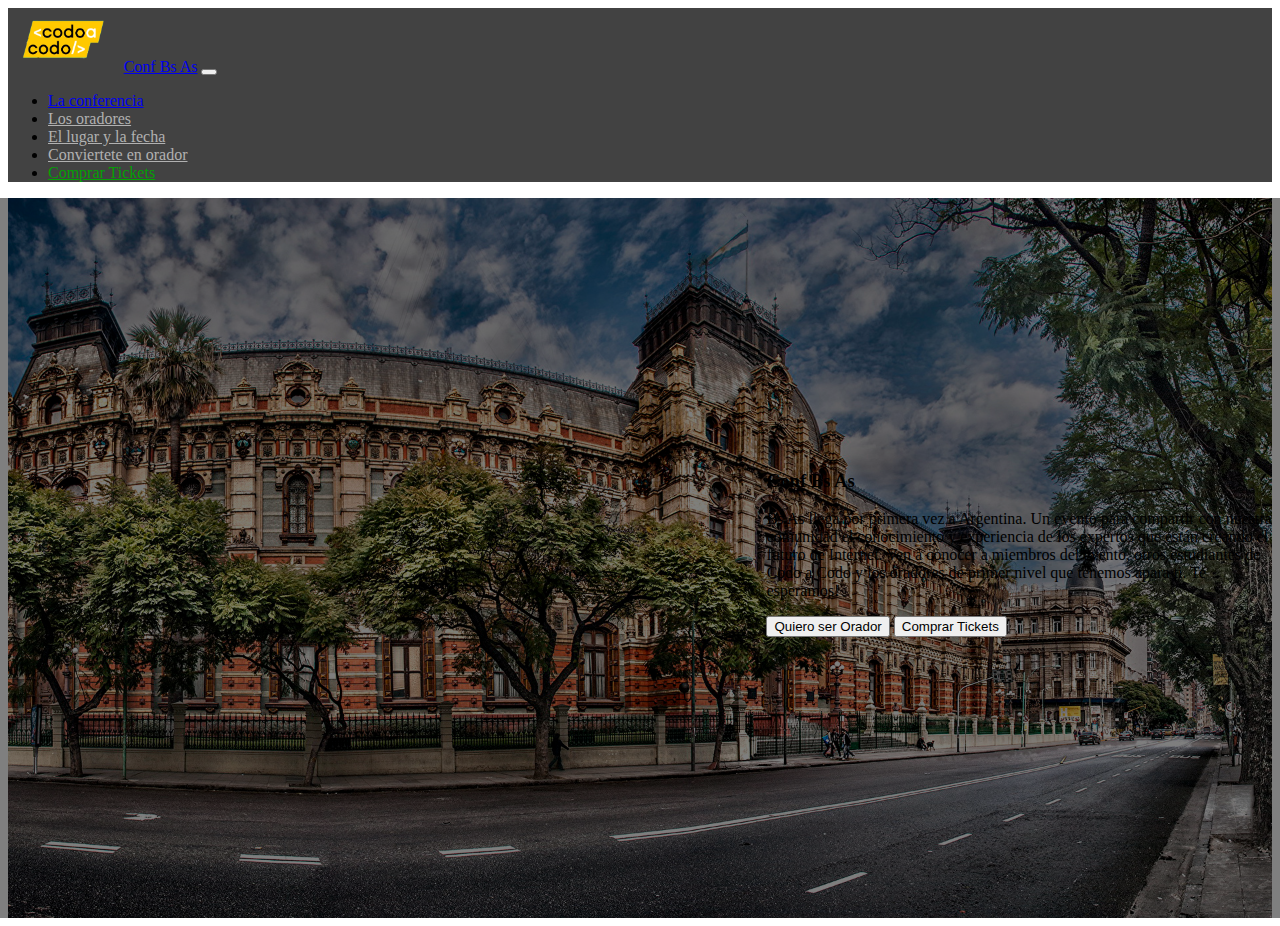
==== index.html @ 06089e5a "Primera parte terminada de la pagina" ====
<!DOCTYPE html>
<html lang="es">

<head>
    <meta charset="UTF-8">
    <meta http-equiv="X-UA-Compatible" content="IE=edge">
    <meta name="viewport" content="width=device-width, initial-scale=1.0">
    <link href="https://cdn.jsdelivr.net/npm/bootstrap@5.3.0-alpha3/dist/css/bootstrap.min.css" rel="stylesheet"
        integrity="sha384-KK94CHFLLe+nY2dmCWGMq91rCGa5gtU4mk92HdvYe+M/SXH301p5ILy+dN9+nJOZ" crossorigin="anonymous">
    <link rel="stylesheet" href="style/style.css">
    <title>T.P. Integrador</title>
</head>

<body>

    <header>

        <nav class="navbar navbar-expand-lg p-2 mb-0 bg-header">
            <div class="container-fluid">

                <img class="img-fluid rounded float-start logocac" src="assets/codoacodo.png" alt="Logo Codo a Codo">
                <a class="navbar-brand text-white" href="#">Conf Bs As</a>

                <button class="navbar-toggler" type="button" data-bs-toggle="collapse" data-bs-target="#navbarNav"
                    aria-controls="navbarNav" aria-expanded="false" aria-label="Toggle navigation">
                    <span class="navbar-toggler-icon"></span>
                </button>

                <div class="collapse navbar-collapse justify-content-end" id="navbarNav">
                    <ul class="navbar-nav ">
                        <li class="nav-item ">
                            <a class="nav-link active text-white" aria-current="page" href="#">La conferencia</a>
                        </li>
                        <li class="nav-item">
                            <a class="nav-link headerItem" href="#">Los oradores</a>
                        </li>
                        <li class="nav-item">
                            <a class="nav-link headerItem" href="#">El lugar y la fecha</a>
                        </li>
                        <li class="nav-item">
                            <a class="nav-link headerItem " href="#">Conviertete en orador</a>
                        </li>
                        <li class="nav-item">
                            <a class="nav-link headerCompra" href="#">Comprar Tickets</a>
                        </li>
                    </ul>
                </div>
            </div>
        </nav>

    </header>

    <main>
        <div class="container-fluid bg-secondary bg-primerFondo">

            <div class="container-fluid caja-primerFondo">
                
                <div class="row text-white" >
                    <h3>Conf Bs As</h3>
                </div>
                
                <div class="row text-white ">
                    <div class="col-md-4">
                        <p>Bs As llega por primera vez a Argentina. Un evento para compartir con nuestra comunidad el
                        conocimiento y experiencia de los expertos que están creando el futuro de Internet. Ven a
                        conocer a miembros del evento, otros estudiantes de Codo a Codo y los oradores de primer nivel
                        que tenemos apara ti. Te esperamos!</p>
                    </div>
                </div>
                
                <div class="row">
                    <button type="button" class="btn btn-outline-light col-md-1 m-2">Quiero ser Orador</button>
                    <button type="button" class="btn btn-success col-md-1 m-2">Comprar Tickets</button>
                </div>

            </div>
            
        </div>

        <div class="container-fluid oradores">
            <div></div>
        </div>

    </main>
</body>
<script src="https://cdn.jsdelivr.net/npm/bootstrap@5.3.0-alpha3/dist/js/bootstrap.bundle.min.js"
    integrity="sha384-ENjdO4Dr2bkBIFxQpeoTz1HIcje39Wm4jDKdf19U8gI4ddQ3GYNS7NTKfAdVQSZe"
    crossorigin="anonymous"></script>

</html>
---- style/style.css ----
.logocac{
    height: 4rem;
}

.bg-header{
    background-color:rgb(66, 66, 66);
}

.headerItem{
    color: rgb(177, 177, 177);
}

.headerCompra{
    color: rgb(4, 160, 4);
}

.bg-primerFondo{
    background-image: url("../assets/ba1.jpg");
    background-repeat: no-repeat;
    background-size: cover; 
    background-position: bottom;
    height: 45rem;
    width: 100%;
}

.bg-primerFondo::before{
    left: 0;
    width: 100%;
    height: 45rem;
    opacity: 0.5;
    background-color: #000;
    position: absolute;
    display: block;
    content: "";
}

.caja-primerFondo{
    margin-left: 60%;
    padding-top: 20%;
    position: relative;
}

@media screen and (max-width: 1025px) {
    .bg-primerFondo{
        height: 35rem;
        align-content: center
    }

    .bg-primerFondo::before{
        height: 25rem;
    }

    .caja-primerFondo{
        margin-left: 20%;
        padding-top: 10%;
        position: relative;
    }
  }

  @media screen and (max-width: 426px) {
    .bg-primerFondo{
        height: 25rem;
        align-content: center
    }

    .bg-primerFondo::before{
        height: 25rem;
    }


    .caja-primerFondo{
        width: 250px;
        margin: 0;
        padding: 0  ;
        padding-top: 0;
        position: relative;
        
    }
  }
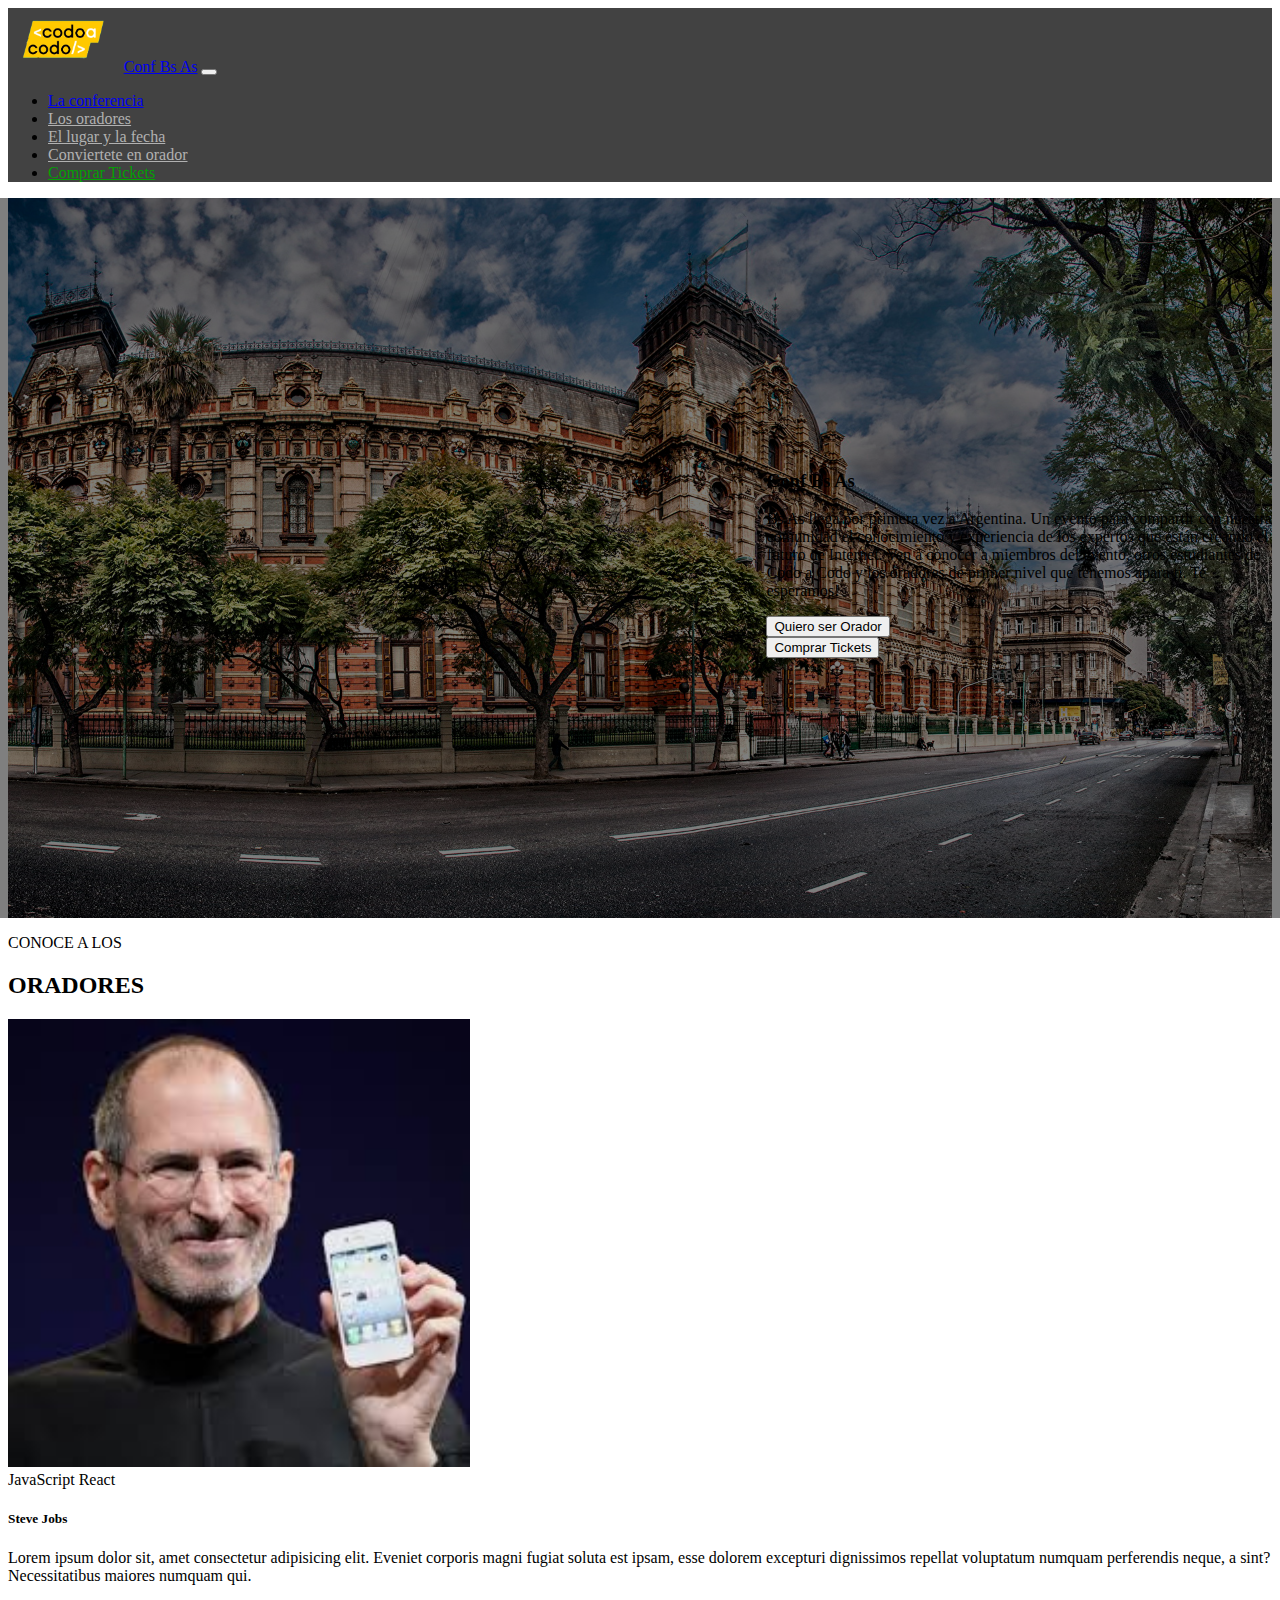
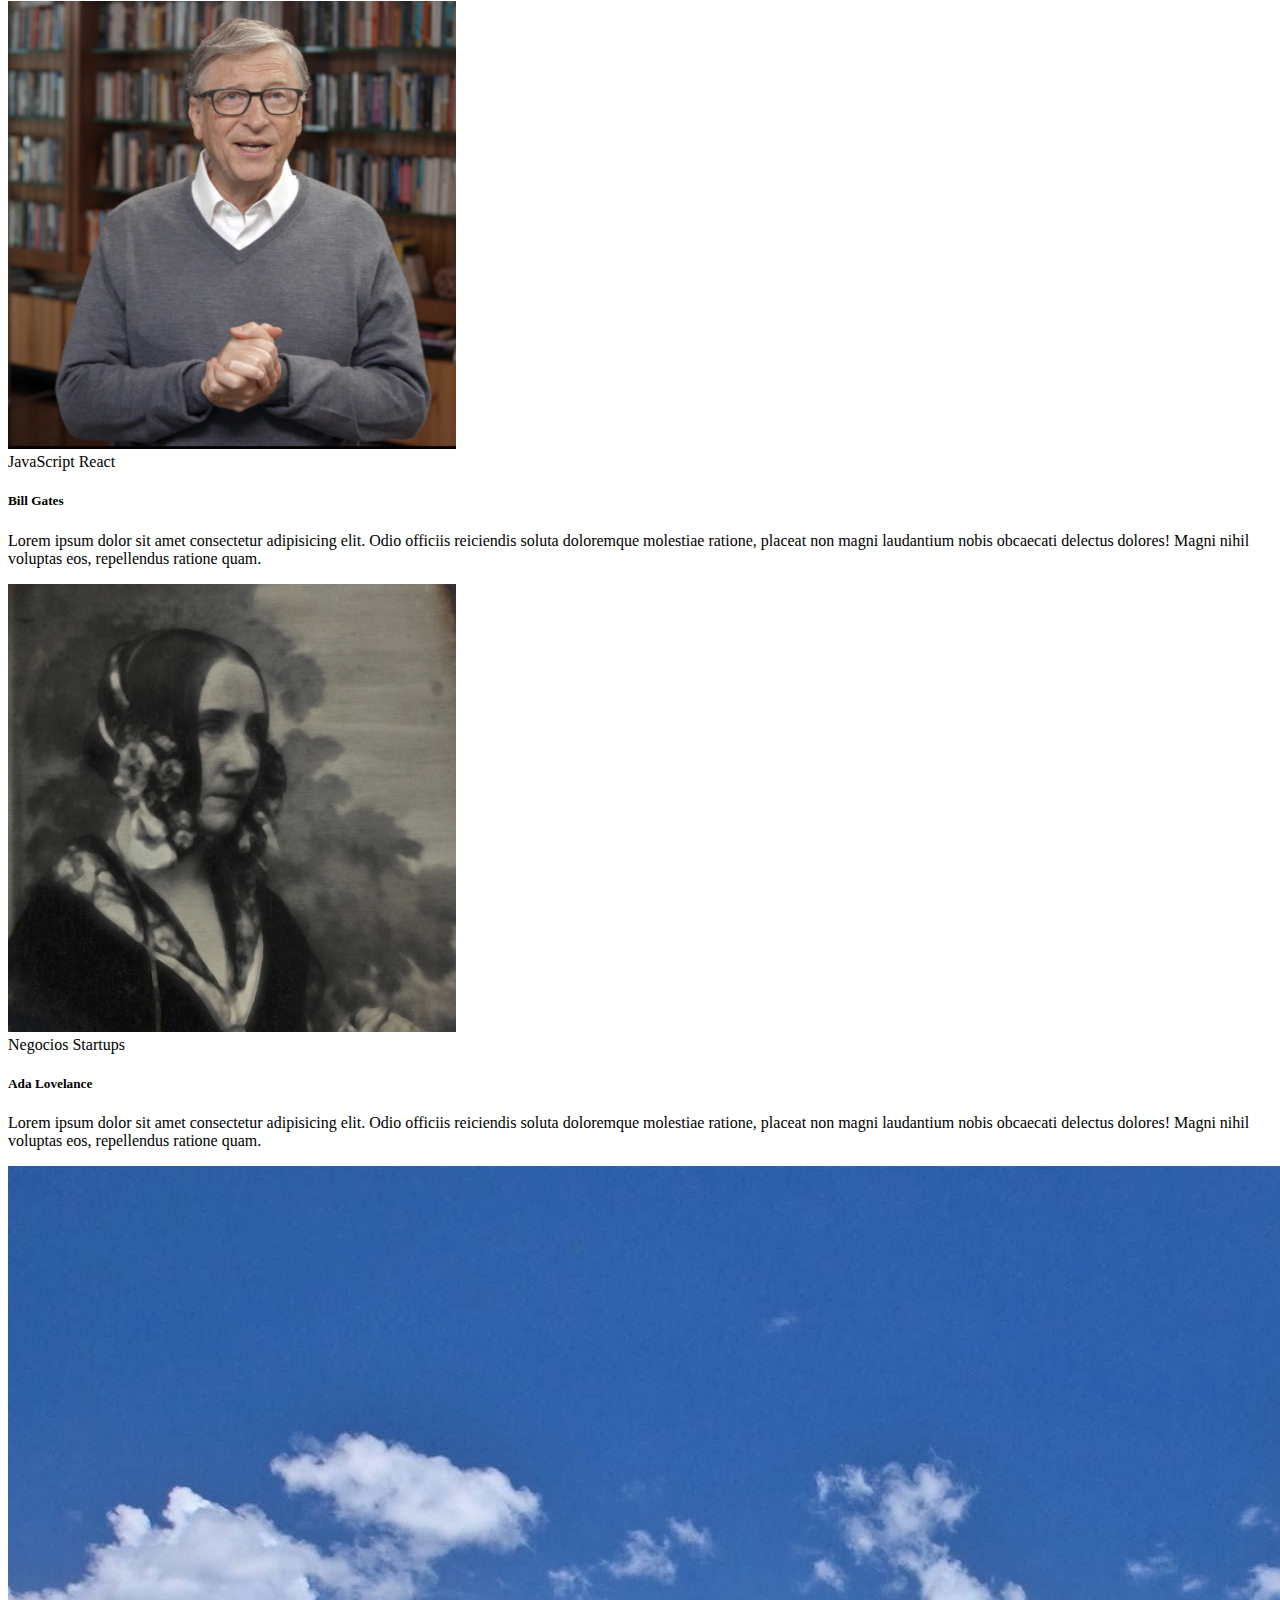
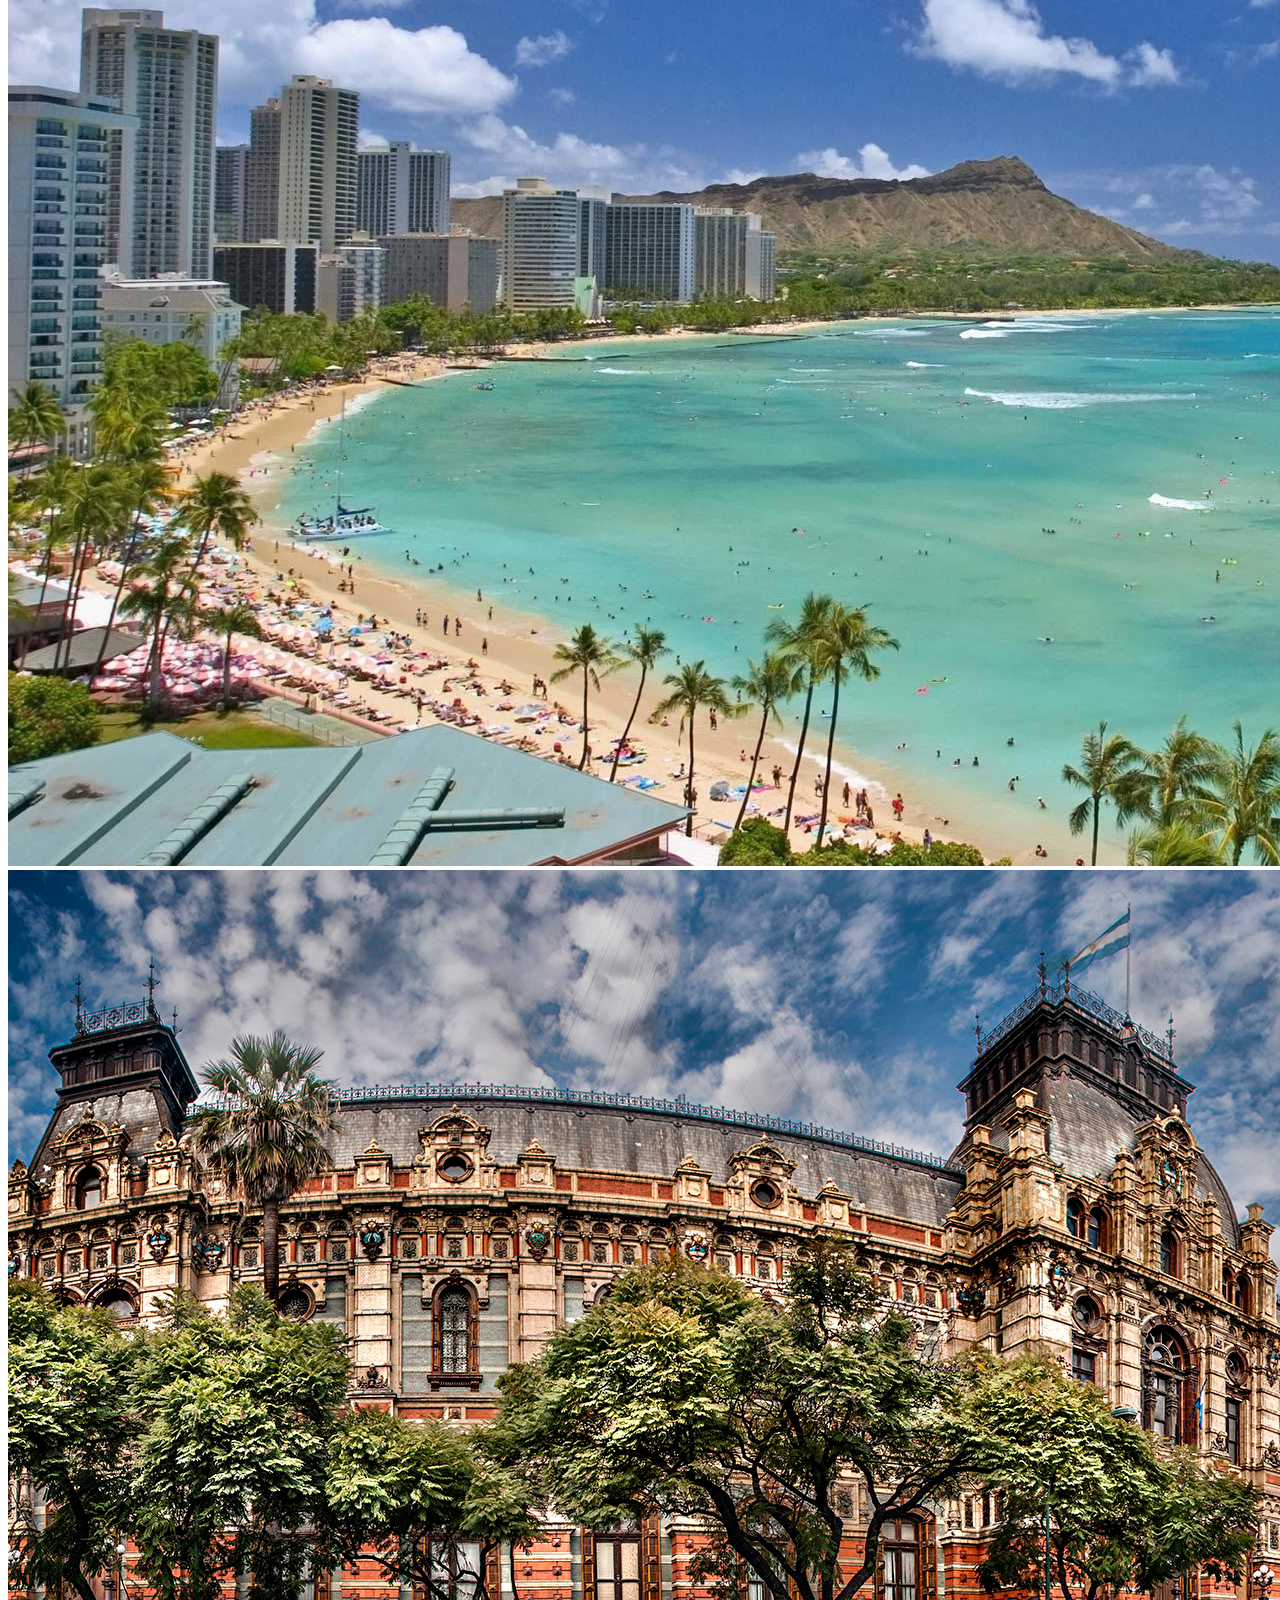
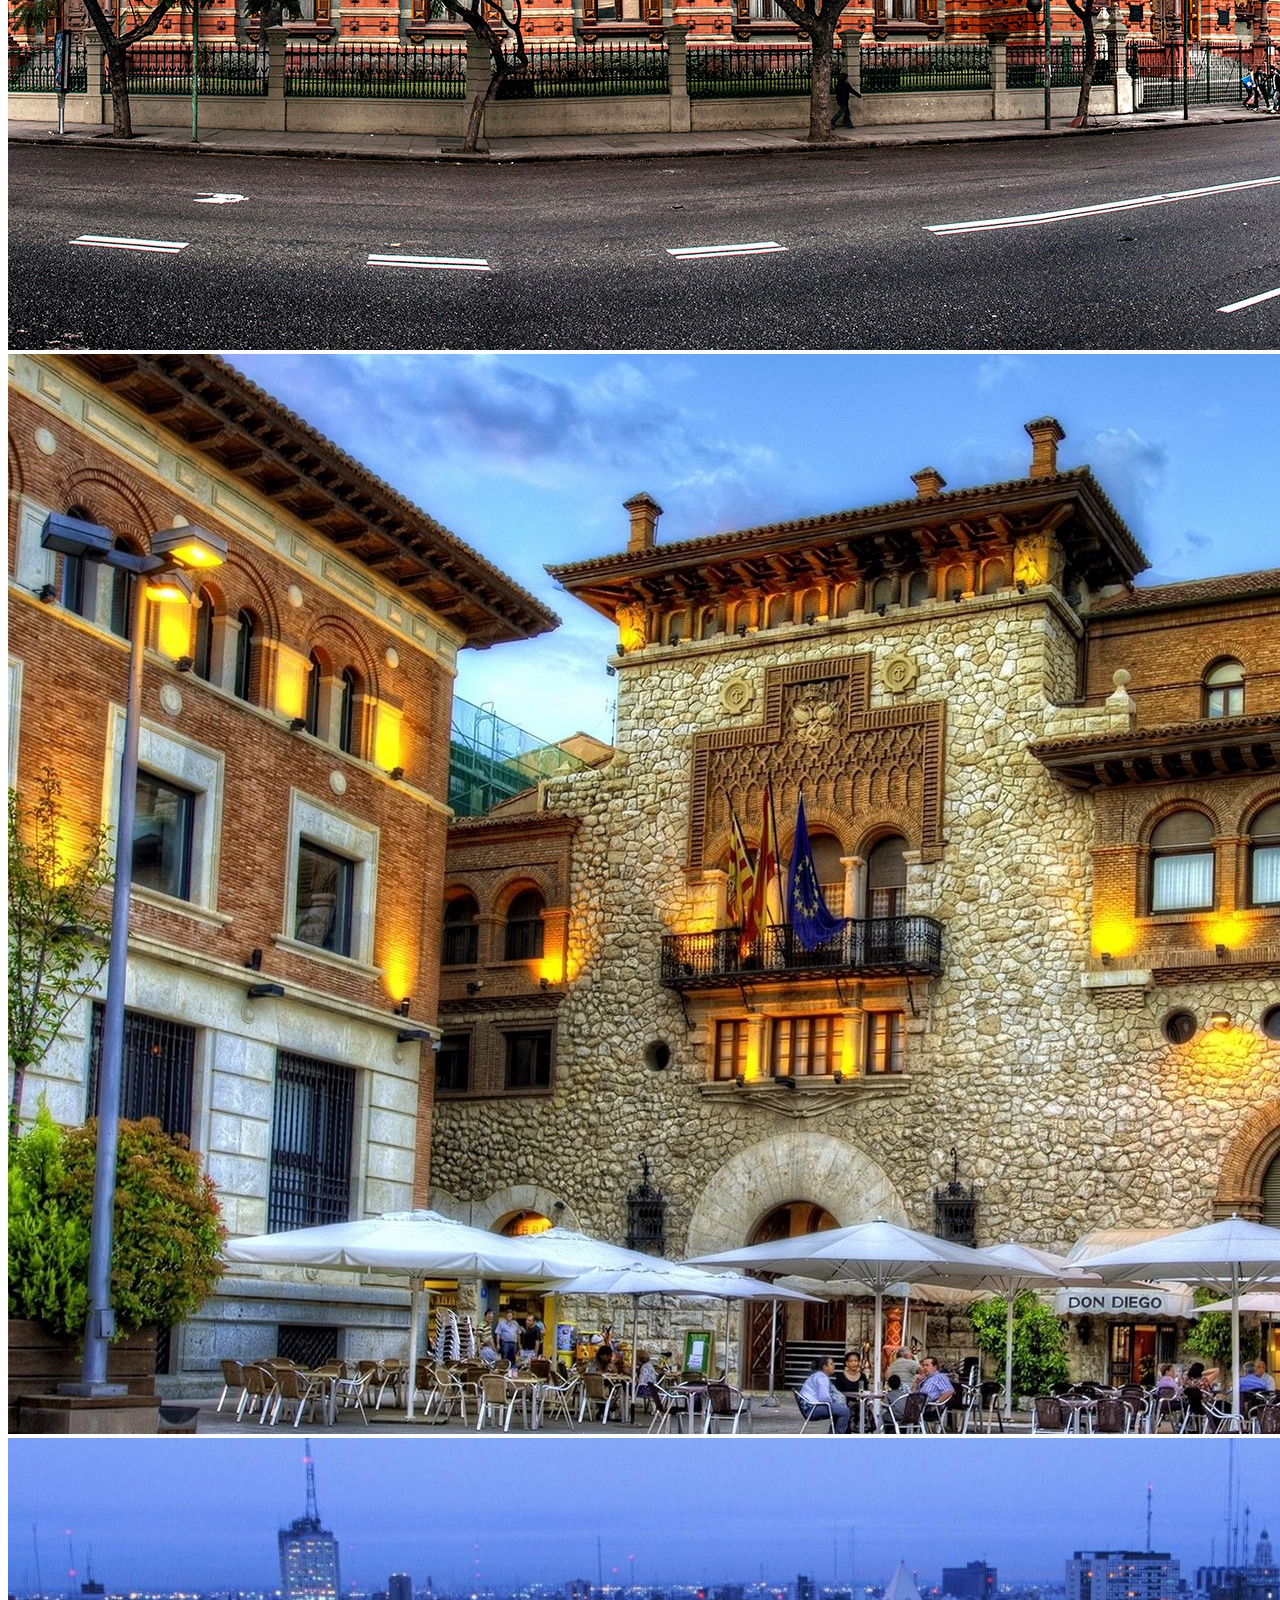
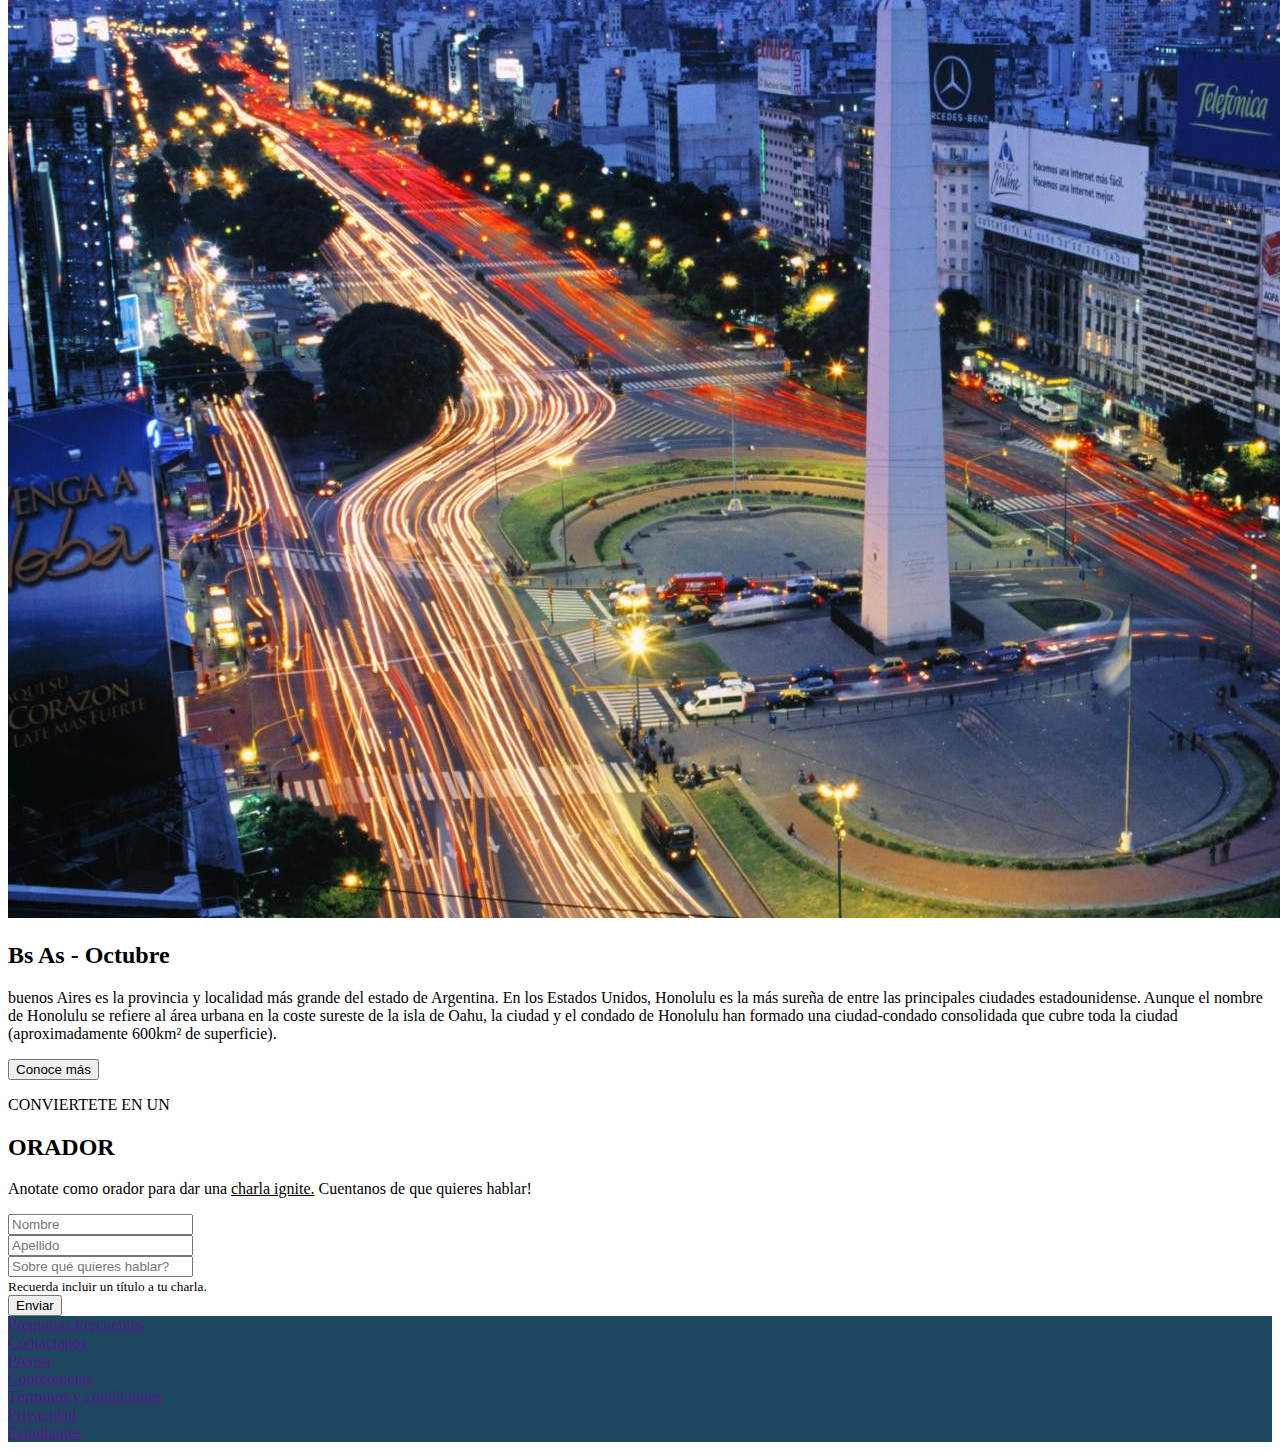
==== commit 559bed03: "TP terminado" ====
--- a/index.html
+++ b/index.html
@@ -51,37 +51,179 @@
     </header>
 
     <main>
-        <div class="container-fluid bg-secondary bg-primerFondo">
+        <div class="container-fluid bg-secondary bg-primerFondo ">
 
             <div class="container-fluid caja-primerFondo">
-                
-                <div class="row text-white" >
-                    <h3>Conf Bs As</h3>
-                </div>
-                
-                <div class="row text-white ">
-                    <div class="col-md-4">
+
+                <div class="row text-white">
+                    <div class="col">
+                        <h3>Conf Bs As</h3>
+                    </div>
+                    
+                </div>
+
+                <div class="row text-white">
+                    <div class="col-md-10">
                         <p>Bs As llega por primera vez a Argentina. Un evento para compartir con nuestra comunidad el
-                        conocimiento y experiencia de los expertos que están creando el futuro de Internet. Ven a
-                        conocer a miembros del evento, otros estudiantes de Codo a Codo y los oradores de primer nivel
-                        que tenemos apara ti. Te esperamos!</p>
-                    </div>
-                </div>
-                
+                            conocimiento y experiencia de los expertos que están creando el futuro de Internet. Ven a
+                            conocer a miembros del evento, otros estudiantes de Codo a Codo y los oradores de primer
+                            nivel
+                            que tenemos apara ti. Te esperamos!</p>
+                    </div>
+                </div>
+
                 <div class="row">
-                    <button type="button" class="btn btn-outline-light col-md-1 m-2">Quiero ser Orador</button>
-                    <button type="button" class="btn btn-success col-md-1 m-2">Comprar Tickets</button>
-                </div>
-
-            </div>
-            
-        </div>
-
-        <div class="container-fluid oradores">
-            <div></div>
+                    <div class="col">
+                        <button type="button" class="btn btn-outline-light">Quiero ser Orador</button>
+                    </div>
+                    <div class="col">
+                        <button type="button" class="btn btn-success">Comprar Tickets</button>
+                    </div>
+                    
+                </div>
+
+            </div>
+
+        </div>
+
+        <div class="container-fluid">
+            <div class="m-3 text-center justify-content-center">
+                <p>CONOCE A LOS</p>
+                <h2 class="font-weight-bold">ORADORES</h2>
+            </div>
+            <div class="row justify-content-center">
+                <div class="col-md-3">
+                    <div class="card">
+                        <img src="assets/steve.jpg" class="card-img-top foto" alt="Foto de Steve Jobs">
+                        <div class="card-body">
+                            <span class="badge bg-warning">JavaScript</span>
+                            <span class="badge bg-primary">React</span>
+                            <h5 class="card-title">Steve Jobs</h5>
+                            <p class="card-text">Lorem ipsum dolor sit, amet consectetur adipisicing elit. Eveniet
+                                corporis magni fugiat soluta est ipsam, esse dolorem excepturi dignissimos repellat
+                                voluptatum numquam perferendis neque, a sint? Necessitatibus maiores numquam qui.</p>
+                        </div>
+                    </div>
+                </div>
+                <div class="col-md-3">
+                    <div class="card">
+                        <img src="assets/bill.jpg" class="card-img-top foto" alt="Foto de Bill Gates">
+                        <div class="card-body">
+                            <span class="badge bg-warning">JavaScript</span>
+                            <span class="badge bg-primary">React</span>
+                            <h5 class="card-title">Bill Gates</h5>
+                            <p class="card-text">Lorem ipsum dolor sit amet consectetur adipisicing elit. Odio officiis
+                                reiciendis soluta doloremque molestiae ratione, placeat non magni laudantium nobis
+                                obcaecati delectus dolores! Magni nihil voluptas eos, repellendus ratione quam.</p>
+                        </div>
+                    </div>
+                </div>
+                <div class="col-md-3">
+                    <div class="card">
+                        <img src="assets/ada.jpeg" class="card-img-top foto" alt="Foto de Ada Lovelance">
+                        <div class="card-body">
+                            <span class="badge bg-secondary">Negocios</span>
+                            <span class="badge bg-danger">Startups</span>
+                            <h5 class="card-title">Ada Lovelance</h5>
+                            <p class="card-text">Lorem ipsum dolor sit amet consectetur adipisicing elit. Odio officiis
+                                reiciendis soluta doloremque molestiae ratione, placeat non magni laudantium nobis
+                                obcaecati delectus dolores! Magni nihil voluptas eos, repellendus ratione quam.</p>
+                        </div>
+                    </div>
+                </div>
+            </div>
+        </div>
+
+        <div class="container-fluid mt-5 mb-3">
+            <div class="row">
+                <div class="col-md-6 bg-dark">
+                    <div id="carouselExampleSlidesOnly" class="carousel slide" data-ride="carousel">
+                        <div class="carousel-inner">
+                          <div class="carousel-item active">
+                            <img class="d-block w-100" src="assets/honolulu.jpg" alt="Foto de Honolulu">
+                          </div>
+                          <div class="carousel-item">
+                            <img class="d-block w-100" src="assets/hawaii.jpg" alt="Foto de hawaii">
+                          </div>
+                          <div class="carousel-item">
+                            <img class="d-block w-100" src="assets/hawaii2.jpg" alt="Foto de hawaii">
+                          </div>
+                          <div class="carousel-item">
+                            <img class="d-block w-100" src="assets/hawaii3.jpg" alt="Foto de hawaii">
+                          </div>
+                        </div>
+                      </div>
+                </div>
+                <div class="col-md-6 bg-dark text-white">
+                    <h2>Bs As - Octubre</h2>
+                    <p>buenos Aires es la provincia y localidad más grande del estado de Argentina. En los Estados
+                        Unidos, Honolulu es la más sureña de entre las principales ciudades estadounidense. Aunque el
+                        nombre de Honolulu se refiere al área urbana en la coste sureste de la isla de Oahu, la ciudad y
+                        el condado de Honolulu han formado una ciudad-condado consolidada que cubre toda la ciudad
+                        (aproximadamente 600km&sup2; de superficie).</p>
+                    <button type="button" class="btn btn-outline-light m-2">Conoce más</button>
+                </div>
+            </div>
+        </div>
+
+        <div class="container text-center justify-content-center mb-5">
+            <p>CONVIERTETE EN UN</p>
+            <h2 class="font-weight-bold">ORADOR</h2>
+            <p>Anotate como orador para dar una <u>charla ignite.</u> Cuentanos de que quieres hablar!</p>
+            <form>
+                <div class="row mb-3">
+                    <div class="col">
+                        <input type="text" class="form-control" id="nombre" placeholder="Nombre">
+                    </div>
+                    <div class="col">
+                        <input type="text" class="form-control" id="apellido" placeholder="Apellido">
+                    </div>
+                </div>
+                <div class="row mb-3">
+                    <div class="col">
+                        <input type="text" class="form-control" id="temaCharla" placeholder="Sobre qué quieres hablar?">
+                        
+                    </div>
+                    <small class="text-start ">Recuerda incluir un título a tu charla.</small>
+                </div>
+                <button type="submit" class="btn btn-success w-100">Enviar</button>
+            </form>
         </div>
 
     </main>
+
+
+    <footer class="bg-footer p-3">
+        <div class="container-fluid">
+            <div class="row justify-content-center text-white">
+                <div class="col-1">
+                    <a class="nav-link" href="">Preguntas Frecuentes</a>
+                </div>
+                <div class="col-1">
+                    <a class="nav-link" href="">Contáctanos</a>
+                </div>
+                <div class="col-1">
+                    <a class="nav-link" href="">Prensa</a>
+                </div>
+                <div class="col-1">
+                    <a class="nav-link" href="">Conferencias</a>
+                </div>
+                <div class="col-1">
+                    <a class="nav-link" href="">Términos y condiciones</a>
+                </div>
+                <div class="col-1">
+                    <a class="nav-link" href="">Privacidad</a>
+                </div>
+                <div class="col-1">
+                    <a class="nav-link" href="">Estudiantes</a>
+                </div>
+            </div>
+    
+        </div>
+    </footer>
+      
+      
+
 </body>
 <script src="https://cdn.jsdelivr.net/npm/bootstrap@5.3.0-alpha3/dist/js/bootstrap.bundle.min.js"
     integrity="sha384-ENjdO4Dr2bkBIFxQpeoTz1HIcje39Wm4jDKdf19U8gI4ddQ3GYNS7NTKfAdVQSZe"
--- a/style/style.css
+++ b/style/style.css
@@ -38,6 +38,16 @@
     margin-left: 60%;
     padding-top: 20%;
     position: relative;
+    width: 32rem;
+}
+
+
+.foto {
+    height: 28rem;
+}
+
+.bg-footer{
+    background-color:#1E4860;
 }
 
 @media screen and (max-width: 1025px) {
@@ -75,5 +85,6 @@
         padding-top: 0;
         position: relative;
         
+   
     }
   }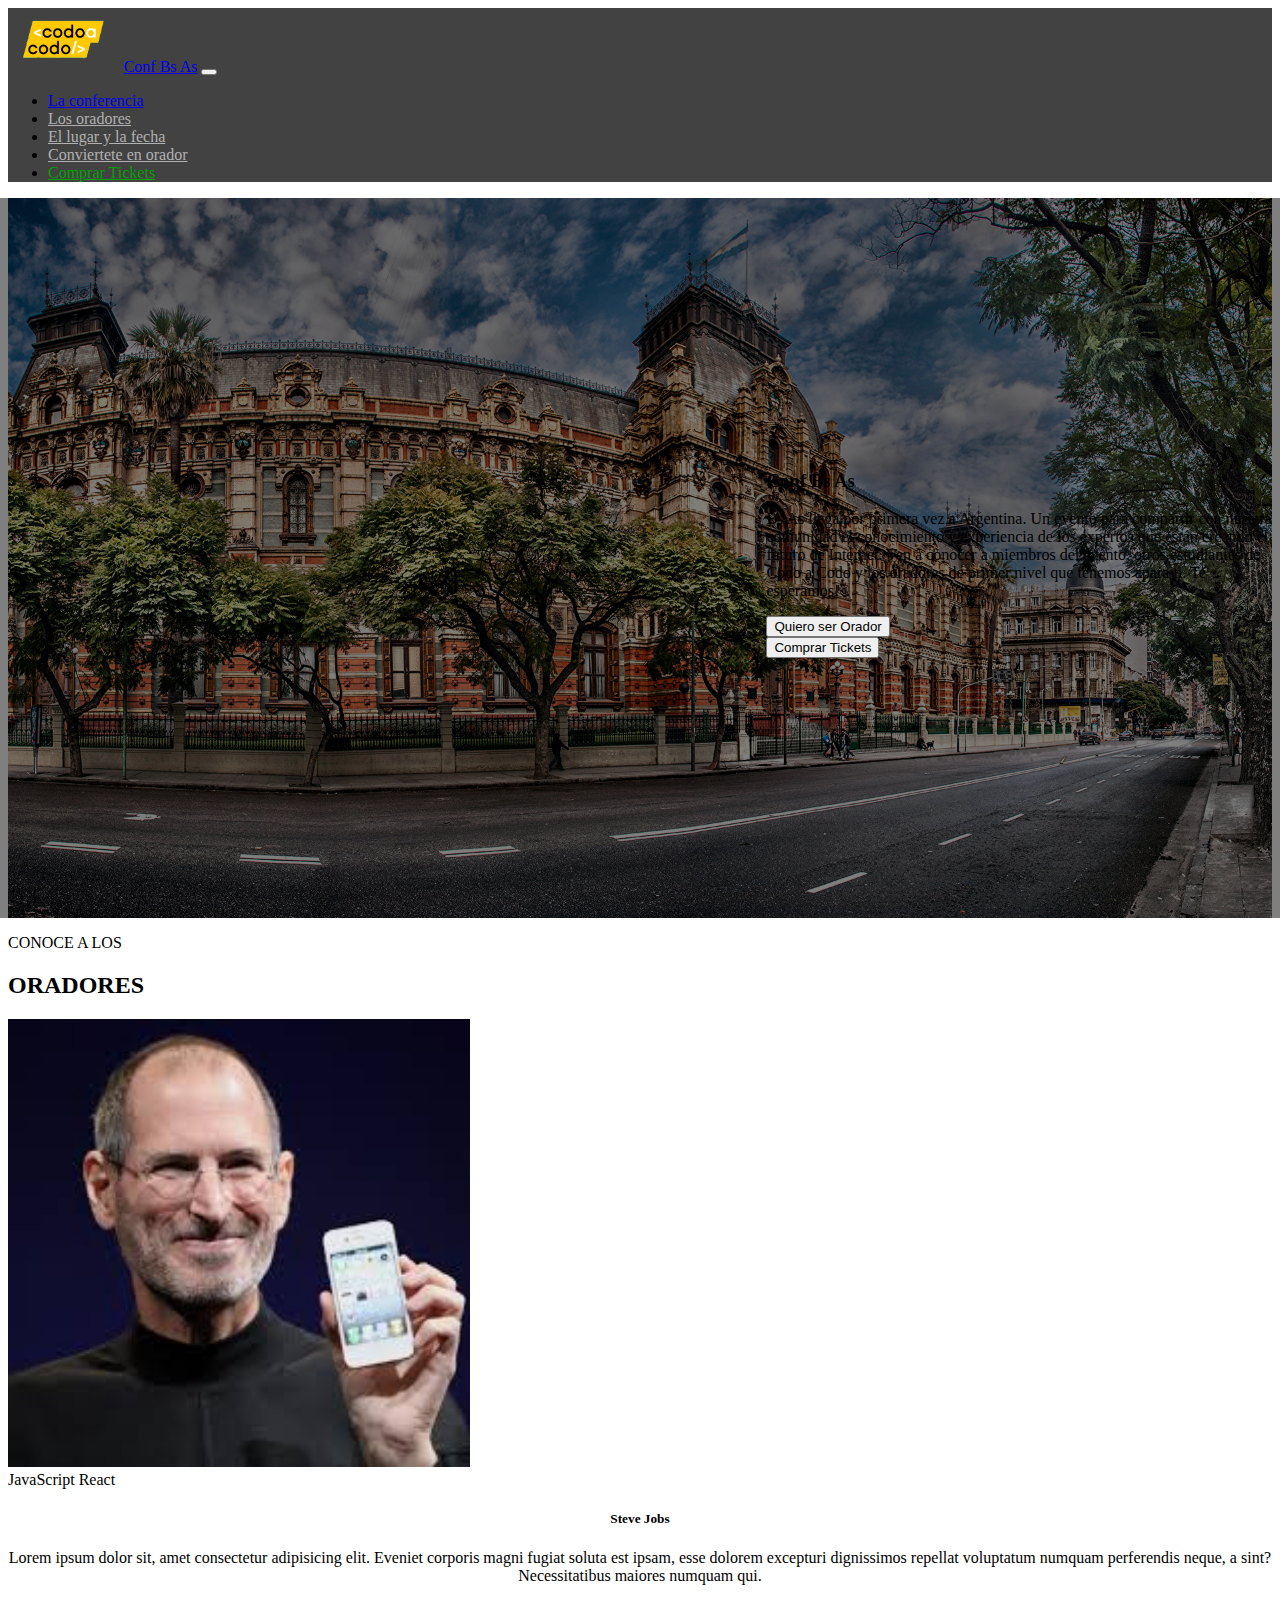
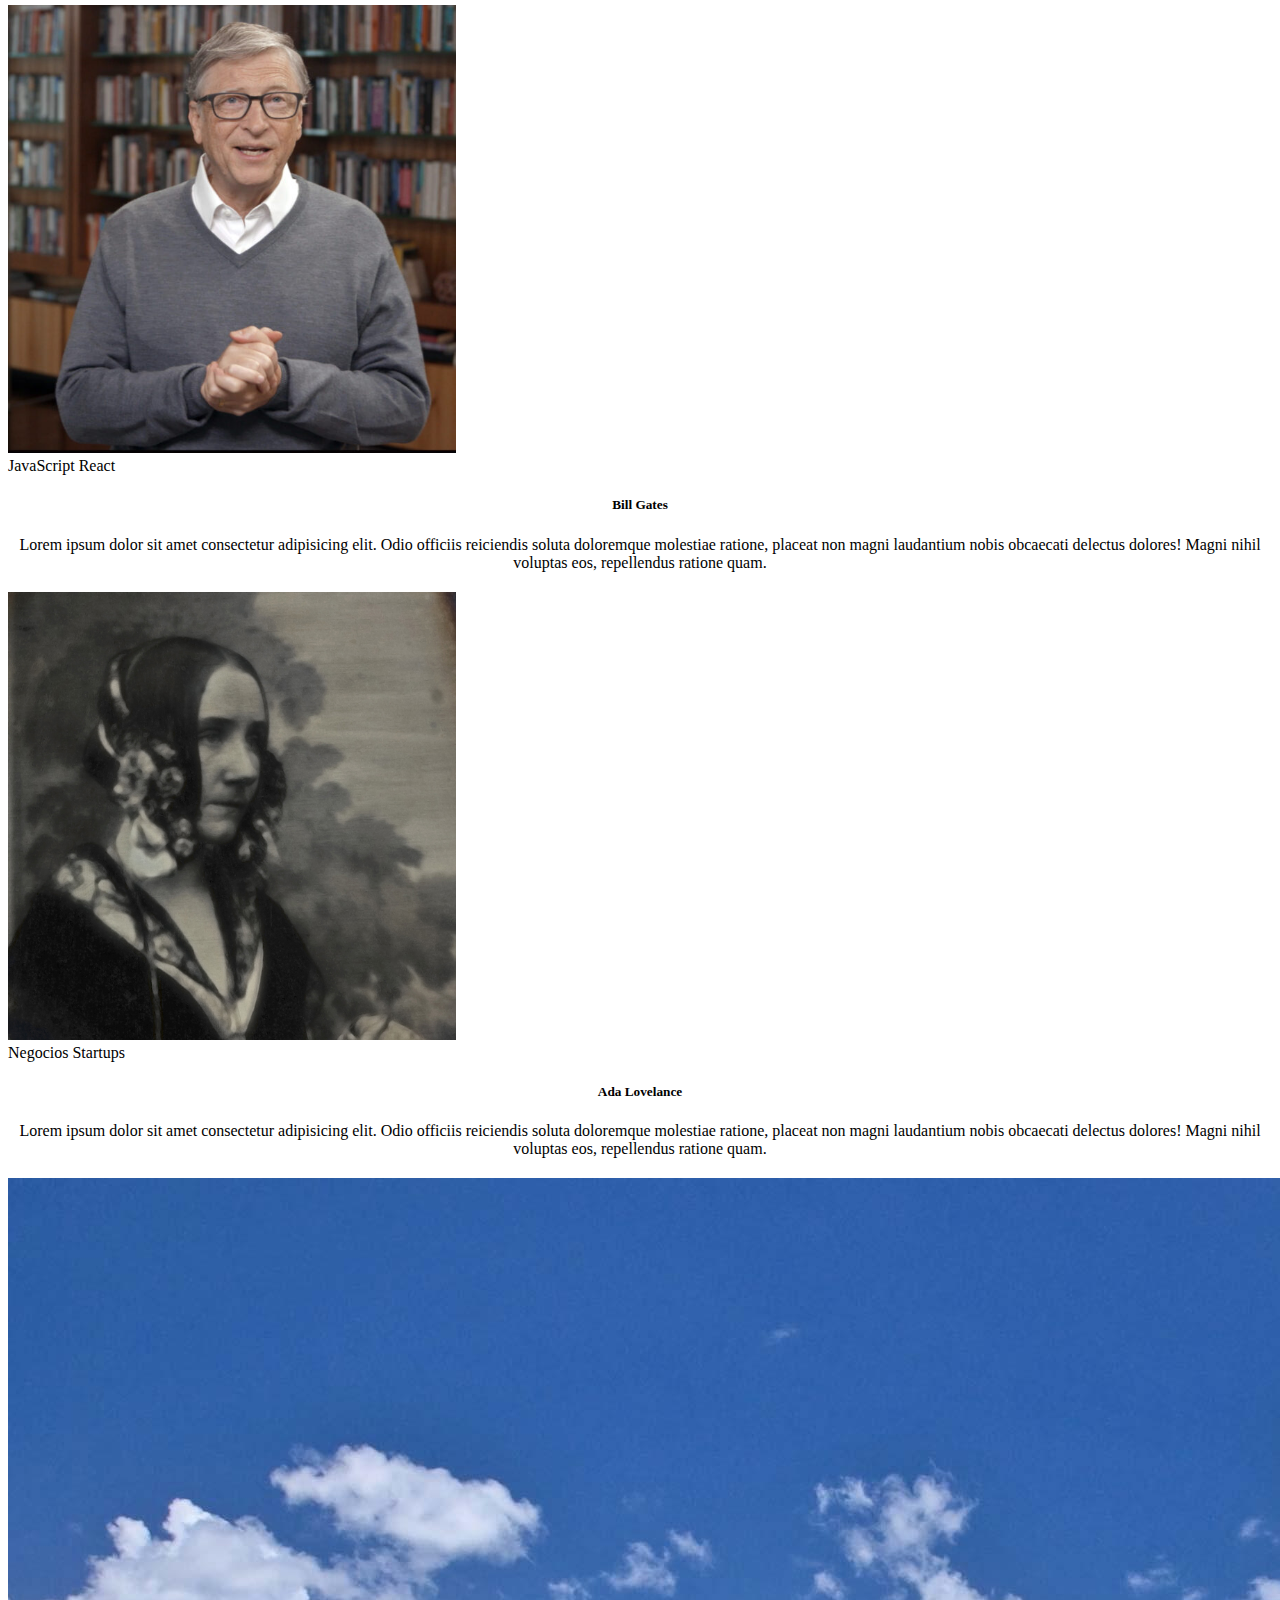
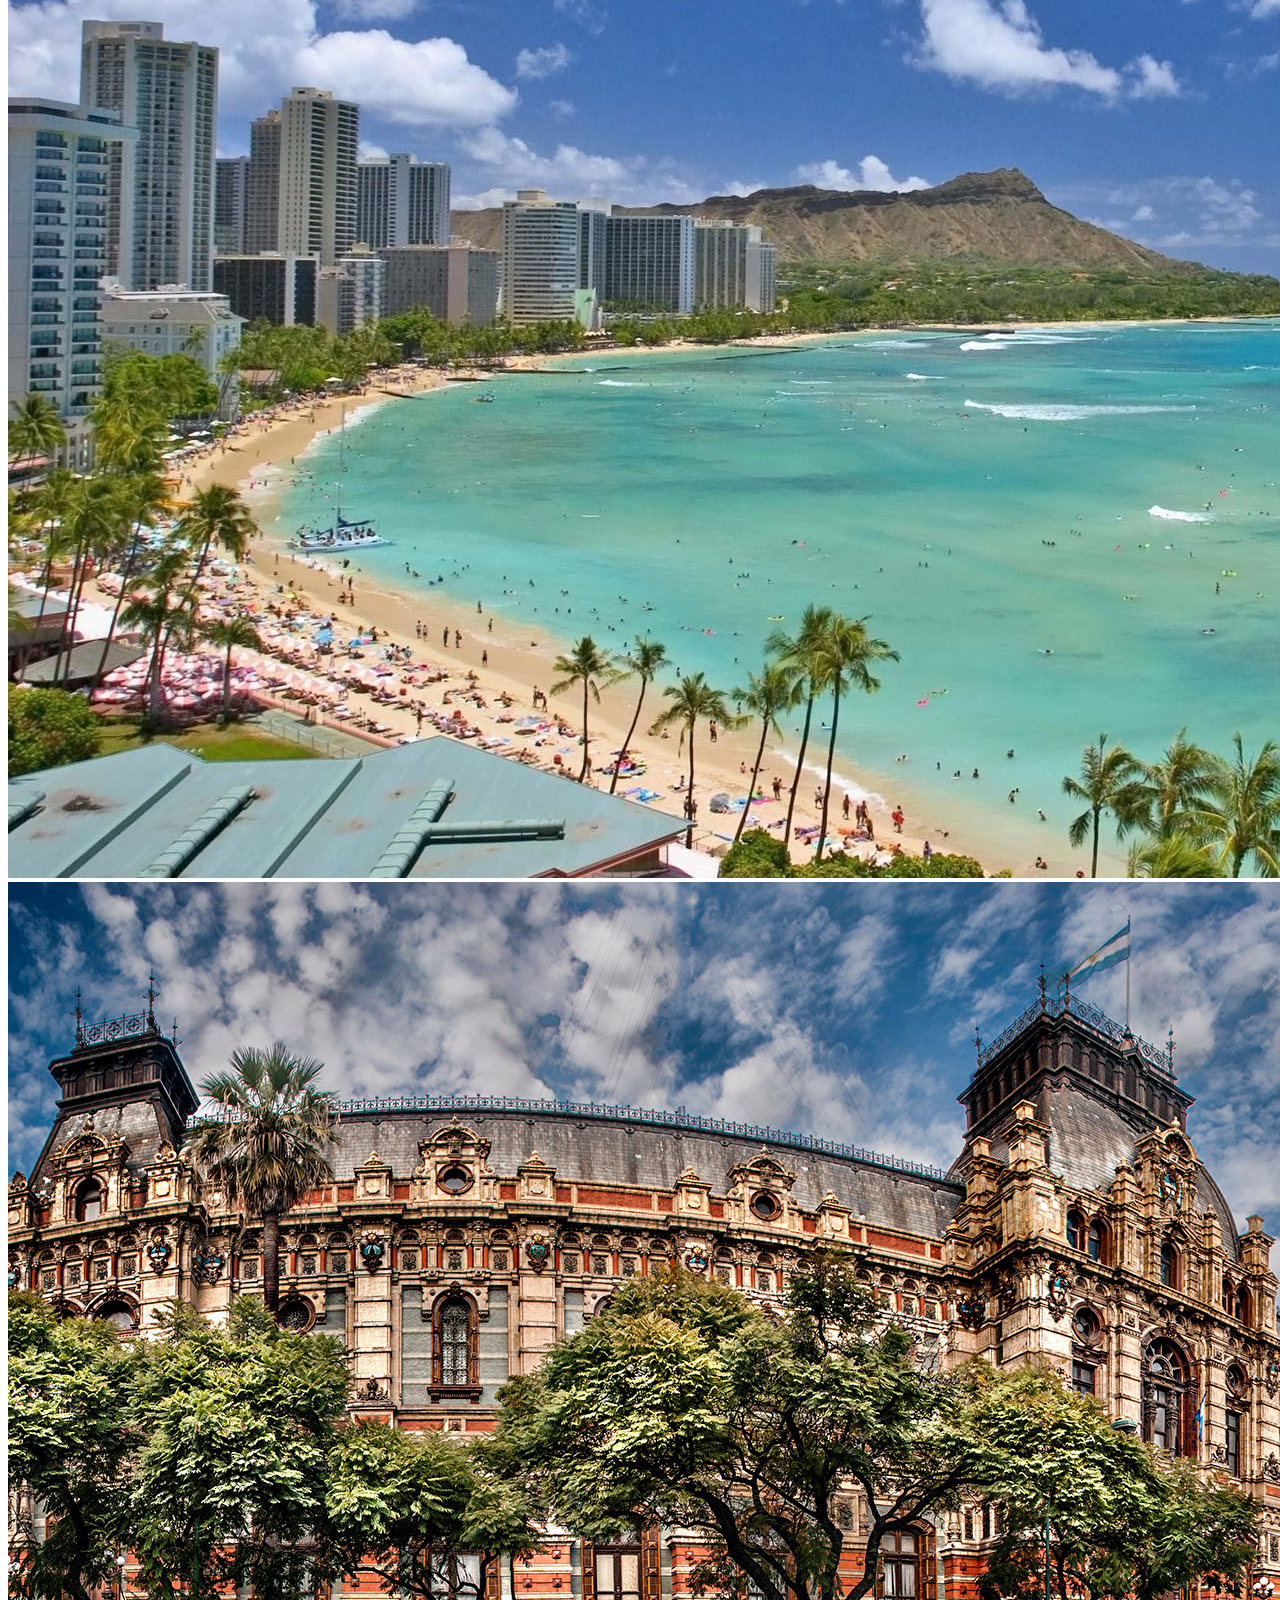
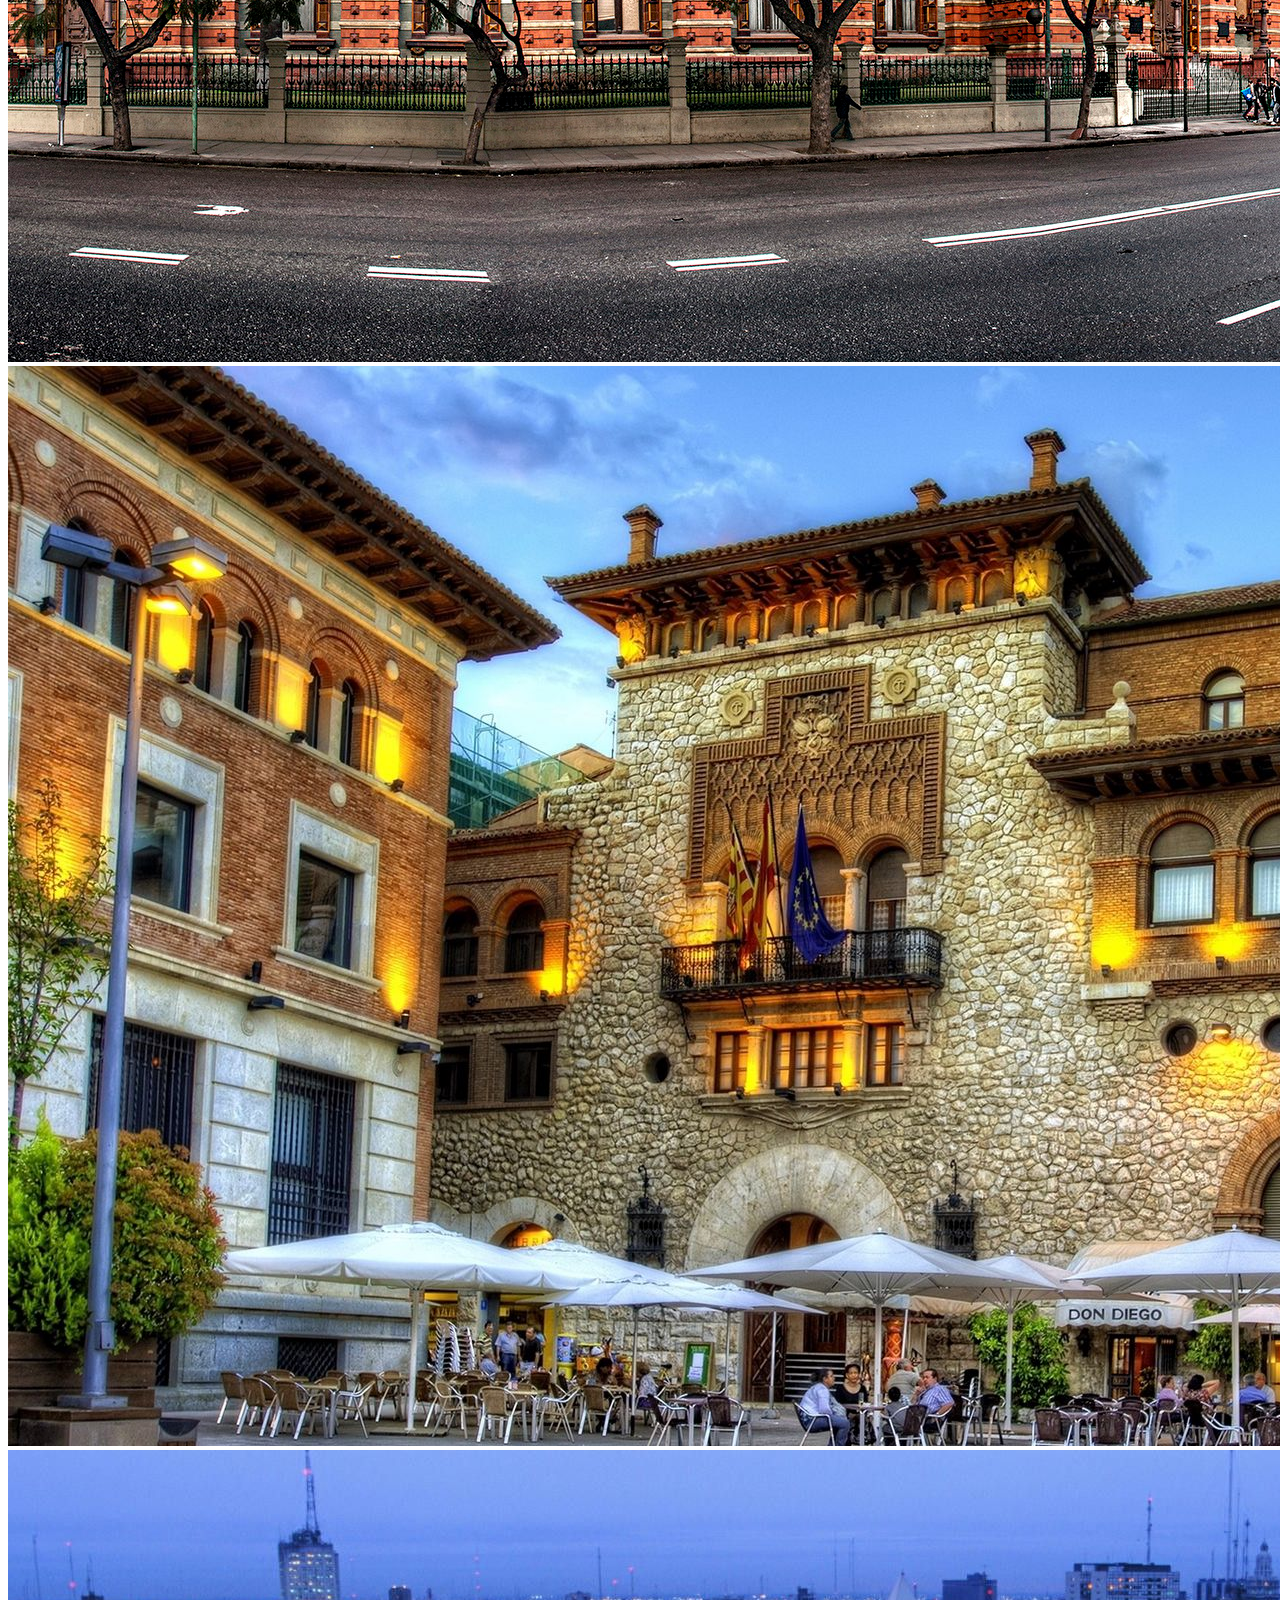
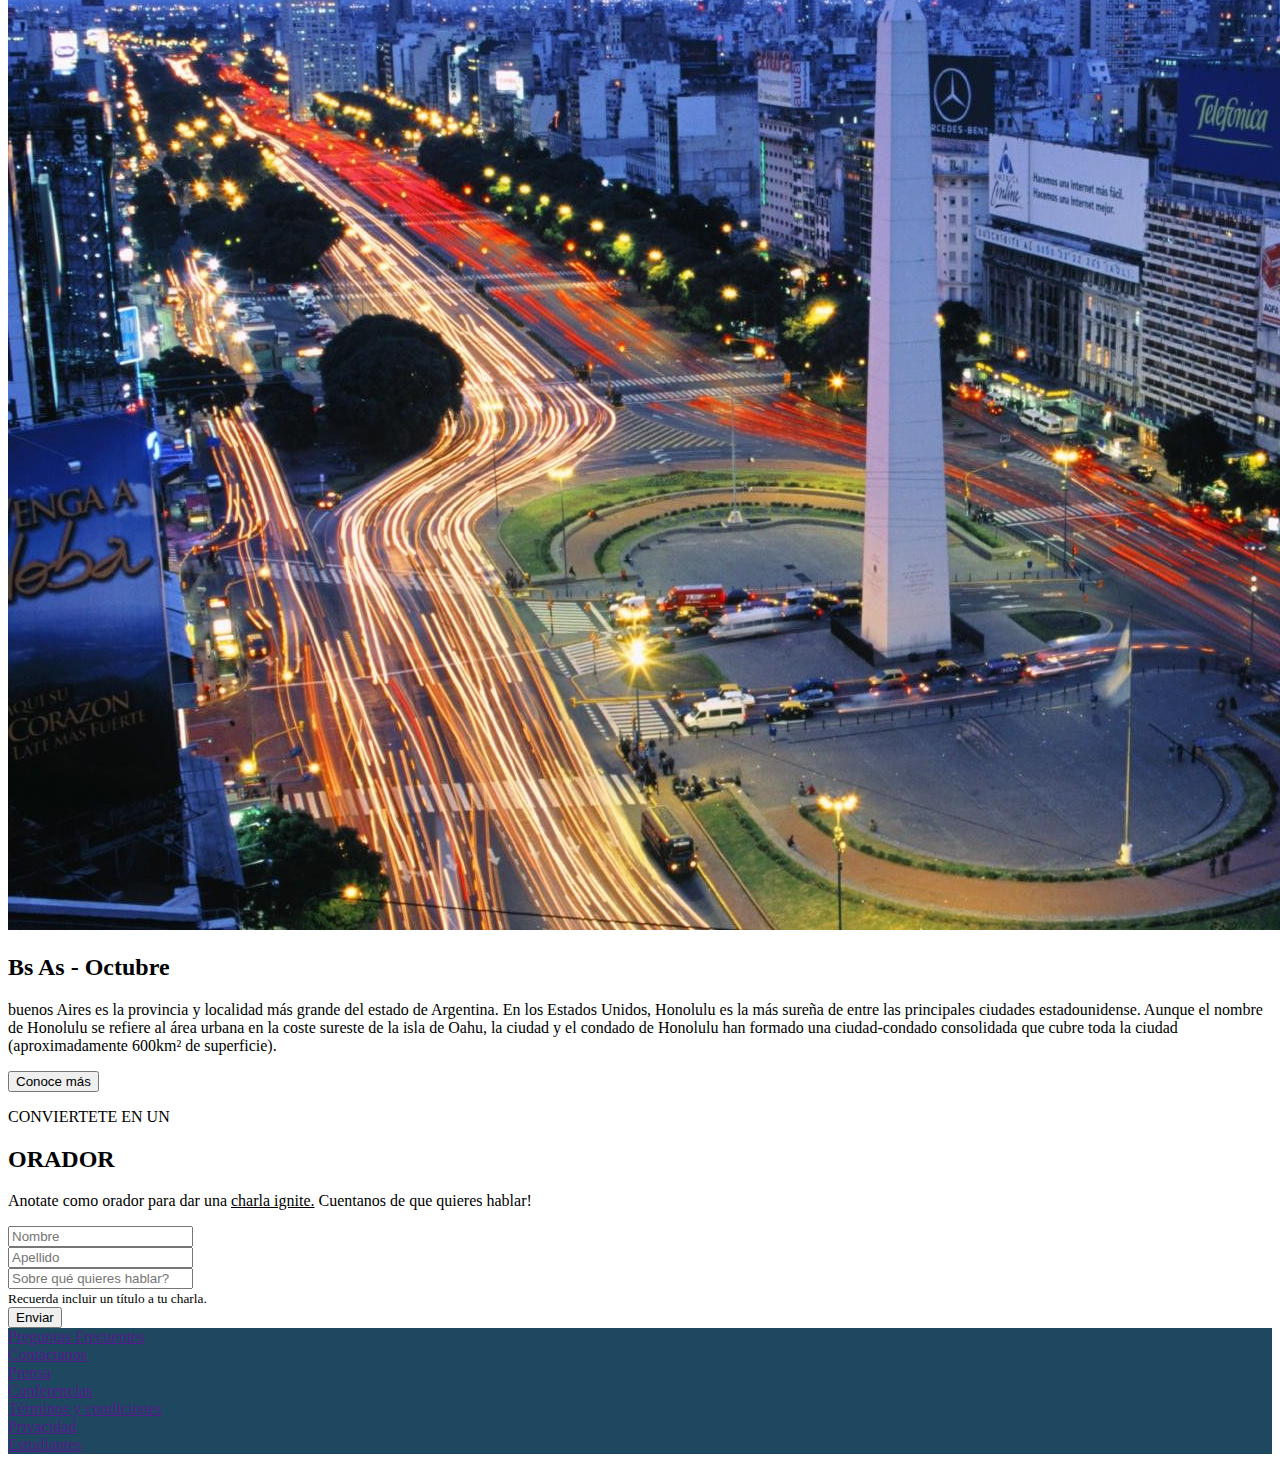
==== commit 91970dd2: "Agregado de ComptaTickets" ====
--- a/index.html
+++ b/index.html
@@ -41,7 +41,7 @@
                             <a class="nav-link headerItem " href="#">Conviertete en orador</a>
                         </li>
                         <li class="nav-item">
-                            <a class="nav-link headerCompra" href="#">Comprar Tickets</a>
+                            <a class="nav-link headerCompra" href="comprartickets.html">Comprar Tickets</a>
                         </li>
                     </ul>
                 </div>
@@ -193,28 +193,28 @@
     </main>
 
 
-    <footer class="bg-footer p-3">
+    <footer class="bg-footer p-4">
         <div class="container-fluid">
             <div class="row justify-content-center text-white">
-                <div class="col-1">
+                <div class="col-sm m-2">
                     <a class="nav-link" href="">Preguntas Frecuentes</a>
                 </div>
-                <div class="col-1">
+                <div class="col-sm m-1">
                     <a class="nav-link" href="">Contáctanos</a>
                 </div>
-                <div class="col-1">
+                <div class="col-sm m-1">
                     <a class="nav-link" href="">Prensa</a>
                 </div>
-                <div class="col-1">
+                <div class="col-sm m-1">
                     <a class="nav-link" href="">Conferencias</a>
                 </div>
-                <div class="col-1">
+                <div class="col-sm m-1">
                     <a class="nav-link" href="">Términos y condiciones</a>
                 </div>
-                <div class="col-1">
+                <div class="col-sm m-1">
                     <a class="nav-link" href="">Privacidad</a>
                 </div>
-                <div class="col-1">
+                <div class="col-sm m-1">
                     <a class="nav-link" href="">Estudiantes</a>
                 </div>
             </div>
@@ -228,5 +228,4 @@
 <script src="https://cdn.jsdelivr.net/npm/bootstrap@5.3.0-alpha3/dist/js/bootstrap.bundle.min.js"
     integrity="sha384-ENjdO4Dr2bkBIFxQpeoTz1HIcje39Wm4jDKdf19U8gI4ddQ3GYNS7NTKfAdVQSZe"
     crossorigin="anonymous"></script>
-
 </html>--- a/style/style.css
+++ b/style/style.css
@@ -50,6 +50,31 @@
     background-color:#1E4860;
 }
 
+.card {
+    margin-bottom: 20px;
+  }
+
+  .card:hover {
+    cursor: pointer;
+    box-shadow: 0 0 10px rgba(0, 0, 0, 0.3);
+    cursor: default;
+  }
+
+  .card-title,
+    .card-text,
+    .text-muted {
+      text-align: center;
+    }
+
+.selected {
+        border: 3px solid blue;
+      }
+
+ .resaltado-celeste {
+        background-color: #c3e6ec;
+        color: #000;
+      }
+
 @media screen and (max-width: 1025px) {
     .bg-primerFondo{
         height: 35rem;
